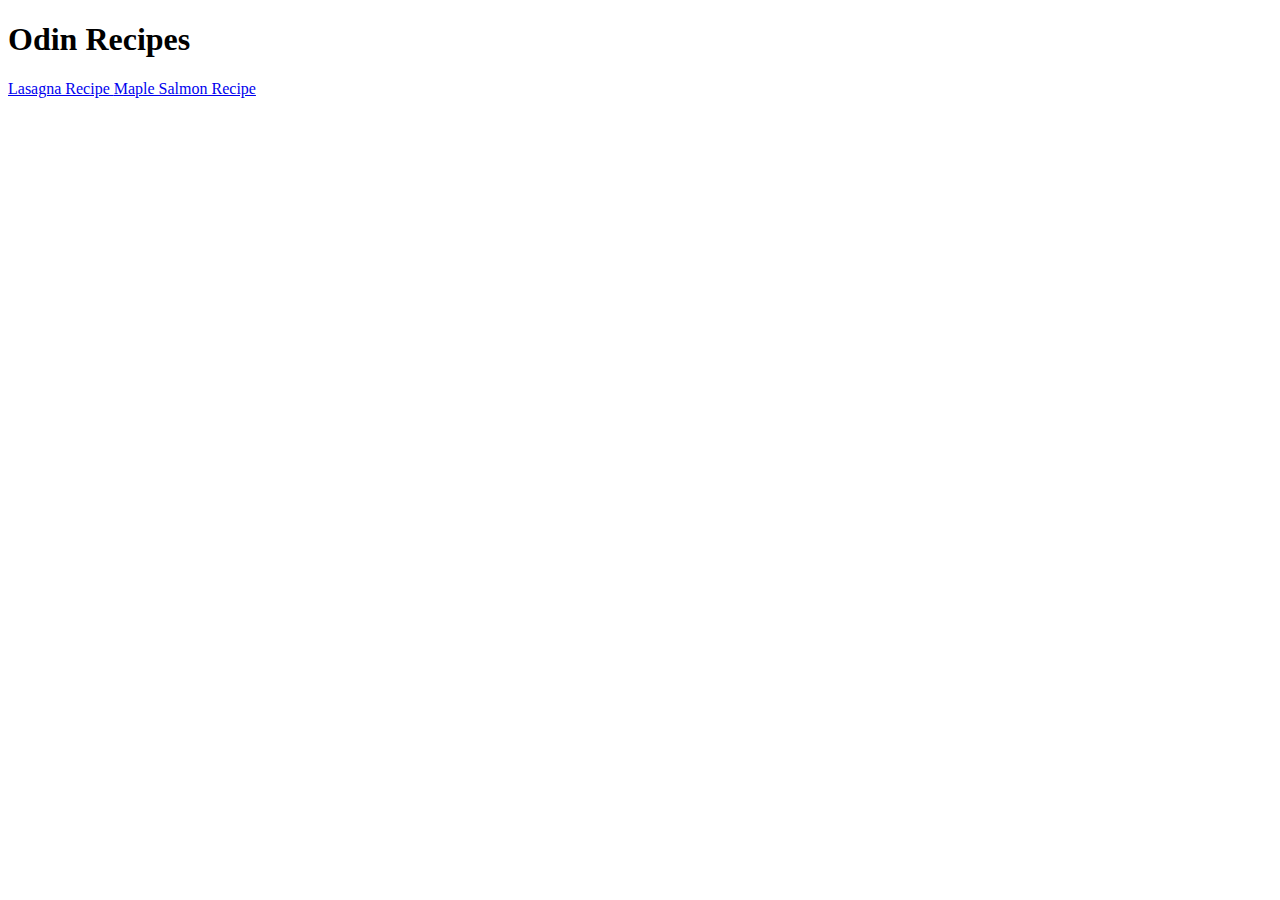
==== index.html @ c055fabe "made lasagna and maple salmon recipes" ====
<!DOCTYPE html>
<html lang = "en">
    <head>
        <meta charset = "UTF-8">
        <title>
            Recipes
        </title>
    </head>
    <body>
        <h1>
            Odin Recipes
        </h1>
        <a href= "recipes/lasagna.html"> Lasagna Recipe </a>
        <a href="./recipes/maplesalmon.html"> Maple Salmon Recipe </a>
    </body>
</html>
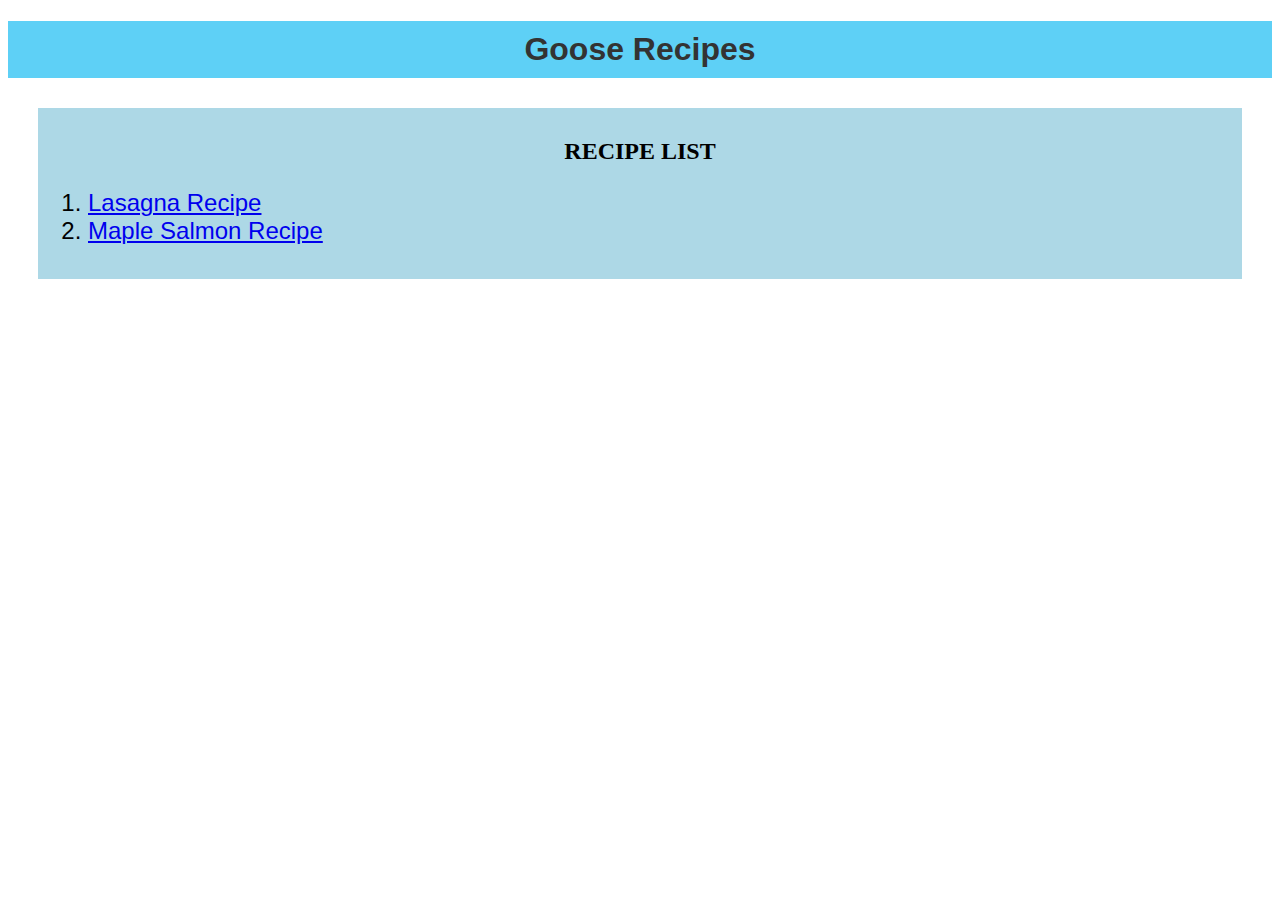
==== commit c5315606: "new files" ====
--- a/index.html
+++ b/index.html
@@ -2,15 +2,21 @@
 <html lang = "en">
     <head>
         <meta charset = "UTF-8">
-        <title>
-            Recipes
-        </title>
+        <meta http-equiv="X-UA-Compatible" content="IE=edge">
+        <meta name="viewport" content="width=device-width, initial-scale=1.0">
+        <title>Recipes</title>
+        <link rel="stylesheet" href="style.css">
     </head>
     <body>
         <h1>
-            Odin Recipes
+            Goose Recipes
         </h1>
-        <a href= "recipes/lasagna.html"> Lasagna Recipe </a>
-        <a href="./recipes/maplesalmon.html"> Maple Salmon Recipe </a>
+        <div class="Recipes">
+            <h2 class="list"> RECIPE LIST</h2>
+            <ol>
+                <li><a href= "recipes/lasagna.html"> Lasagna Recipe </a></li>
+                <li><a href="./recipes/maplesalmon.html"> Maple Salmon Recipe </a></li>
+            </ol>
+        </div>
     </body>
 </html>--- a/style.css
+++ b/style.css
@@ -0,0 +1,28 @@
+h1{
+    font-family: 'Roboto', sans-serif;
+    color: #333;
+    background-color: #5ed0f6;
+    text-align: center;
+    padding: 10px;
+}
+
+.Recipes
+{
+    width: 400px
+    font-family: 'Roboto', sans-serif;
+    background-color: lightblue;
+    padding: 10px;
+    margin: 30px;
+    
+}
+
+.list
+{
+    text-align: center;
+}
+
+ol{
+    font-size: 24px;
+    font-family:Impact, Haettenschweiler, 'Arial Narrow Bold', sans-serif;
+    border: 10px, 50px;
+}